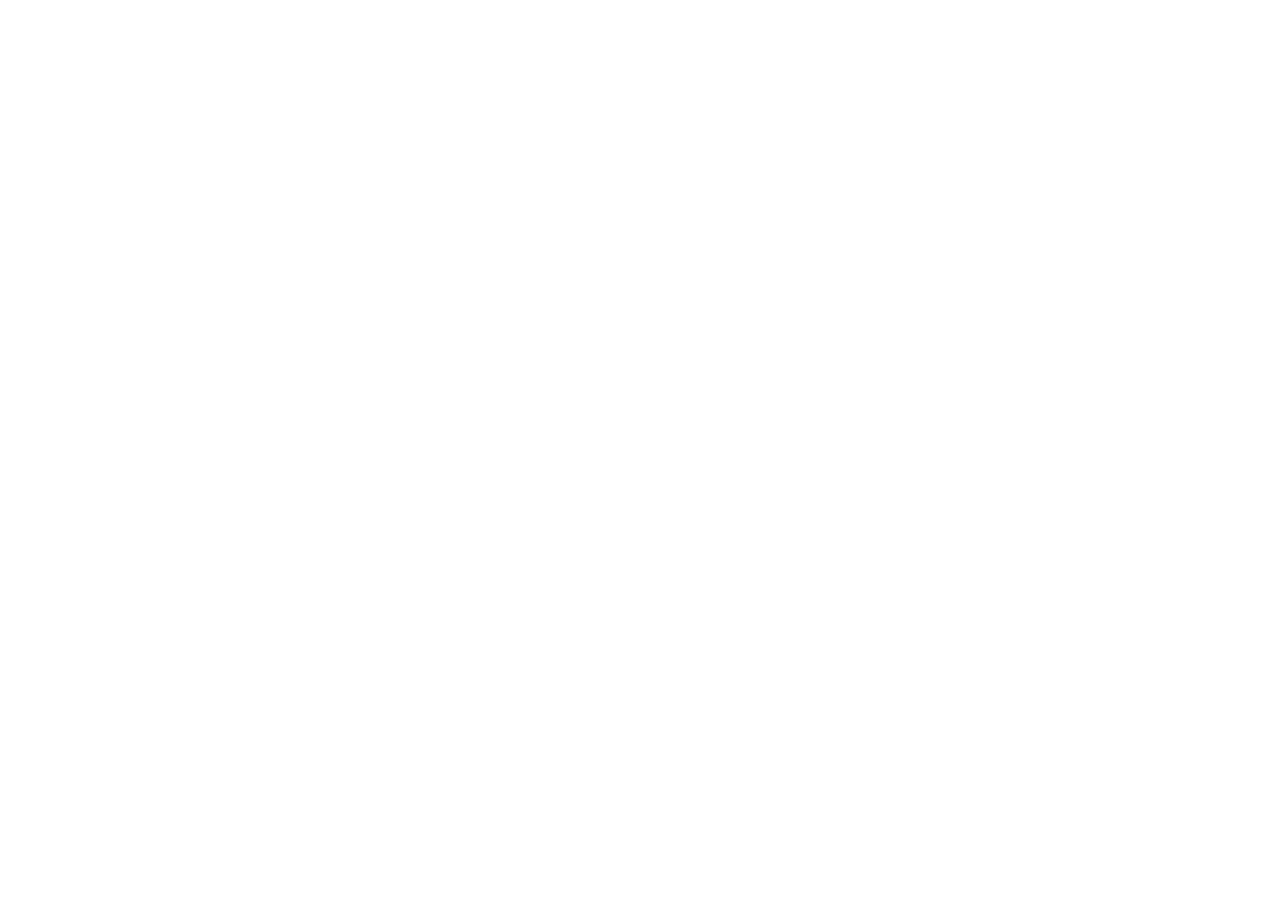
==== index.html @ abff8488 "Initial commit" ====
<!DOCTYPE html>
<html lang="en">
  <head>
    <meta charset="UTF-8" />
    <meta name="viewport" content="width=device-width, initial-scale=1.0" />
    <title>My Portfolio</title>
  </head>
  <body></body>
</html>
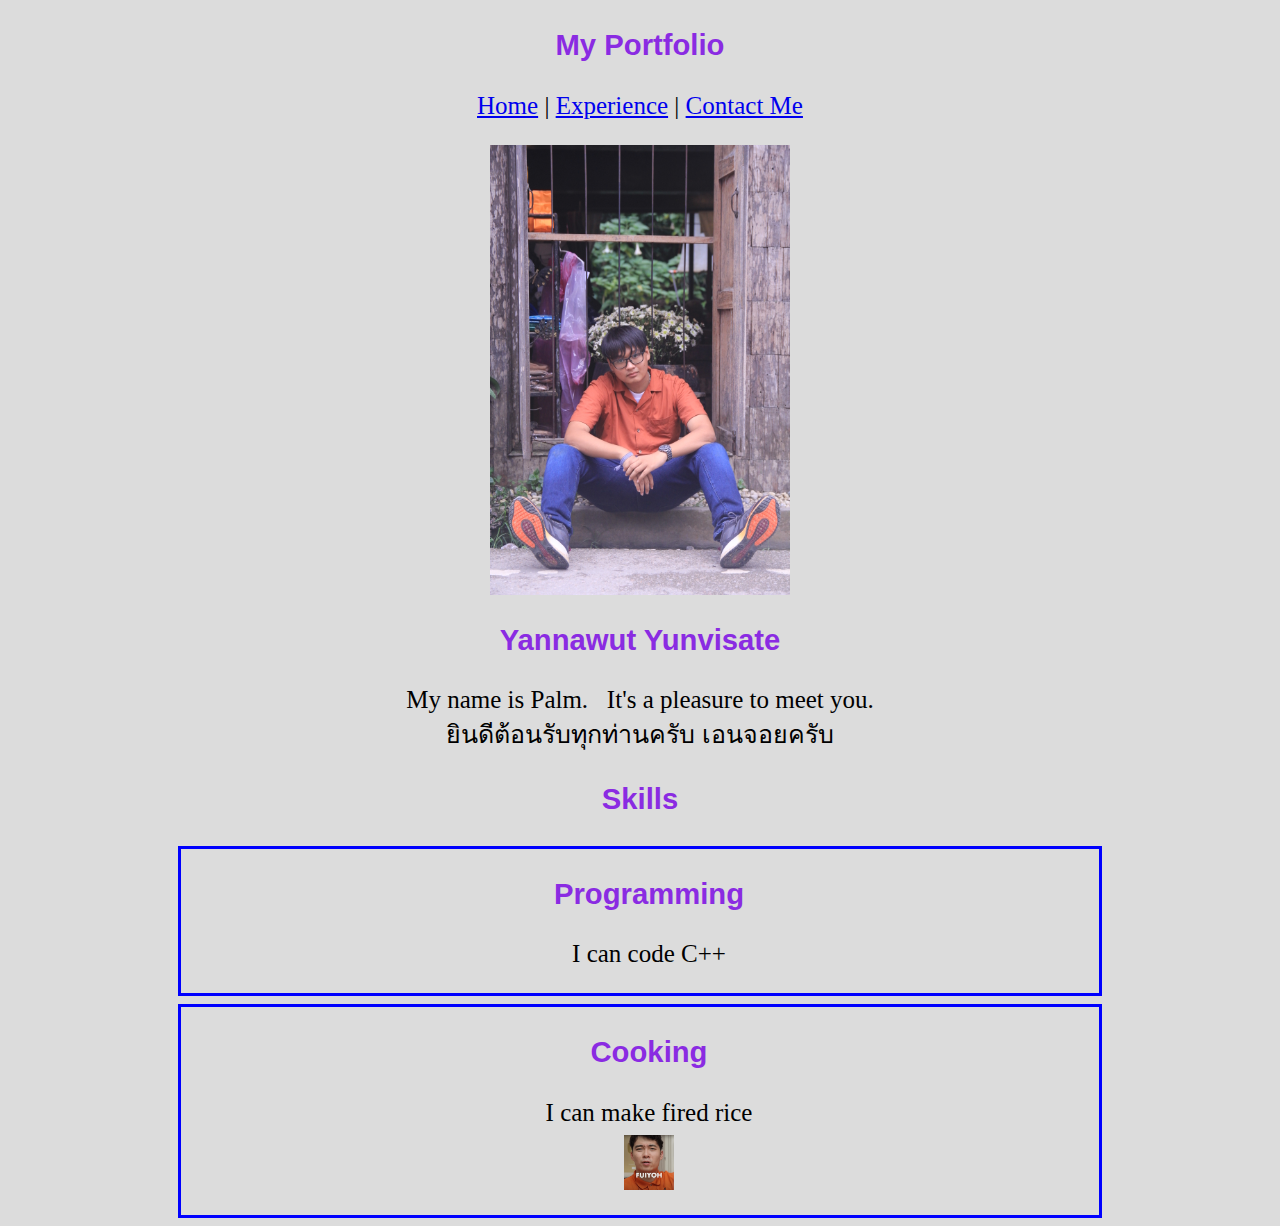
==== commit 3dfa851e: "Updated 23062202" ====
--- a/index.html
+++ b/index.html
@@ -1,9 +1,46 @@
 <!DOCTYPE html>
-<html lang="en">
+<html style="font-size: 25px; font-style: Arial" lang="en">
   <head>
     <meta charset="UTF-8" />
     <meta name="viewport" content="width=device-width, initial-scale=1.0" />
-    <title>My Portfolio</title>
+    <link rel="stylesheet" href="style.css" />
+    <title style="text-align: center">My Portfolio</title>
   </head>
-  <body></body>
+  <body style="background-color: gainsboro">
+    <h3>My Portfolio</h3>
+    <p style="text-align: center">
+      <a href="index.html">Home</a>
+      |
+      <a href="experience.html">Experience</a>
+      |
+      <a href="contact.html">Contact Me</a>
+    </p>
+    <img src="/images/profile.JPG" width="300px" class="profile-pic" />
+    <h3 class="skill-header">Yannawut Yunvisate</h3>
+    <p style="text-align: center">
+      My name is Palm. &nbsp; It's a pleasure to meet you. <br />
+      ยินดีต้อนรับทุกท่านครับ เอนจอยครับ
+    </p>
+    <h3>Skills</h3>
+    <div class="skill-container">
+      <h3 class="skill-header">Programming</h3>
+      <p>I can code C++<br /></p>
+    </div>
+    <div class="skill-container">
+      <h3 class="skill-header">Cooking</h3>
+      <p>
+        I can make fired rice
+        <img
+          src="/images/uncle-roger-e1600851352165.webp"
+          width="50px"
+          style="
+            padding-top: 8px;
+            margin-left: auto;
+            margin-right: auto;
+            display: block;
+          "
+        />
+      </p>
+    </div>
+  </body>
 </html>
--- a/style.css
+++ b/style.css
@@ -0,0 +1,30 @@
+h3 {
+  color: blueviolet;
+  font-family: Arial, sans-serif;
+  text-align: center;
+}
+
+.profile-pic {
+  margin-left: auto;
+  margin-right: auto;
+  display: block;
+}
+
+.link-header {
+  text-align: center;
+  display: block;
+}
+
+.skill-header {
+  text-align: center;
+}
+
+.skill-container {
+  border: solid blue;
+  text-align: center;
+  width: 900px;
+  margin-left: auto;
+  margin-right: auto;
+  margin-bottom: 8px;
+  padding-left: 18px;
+}
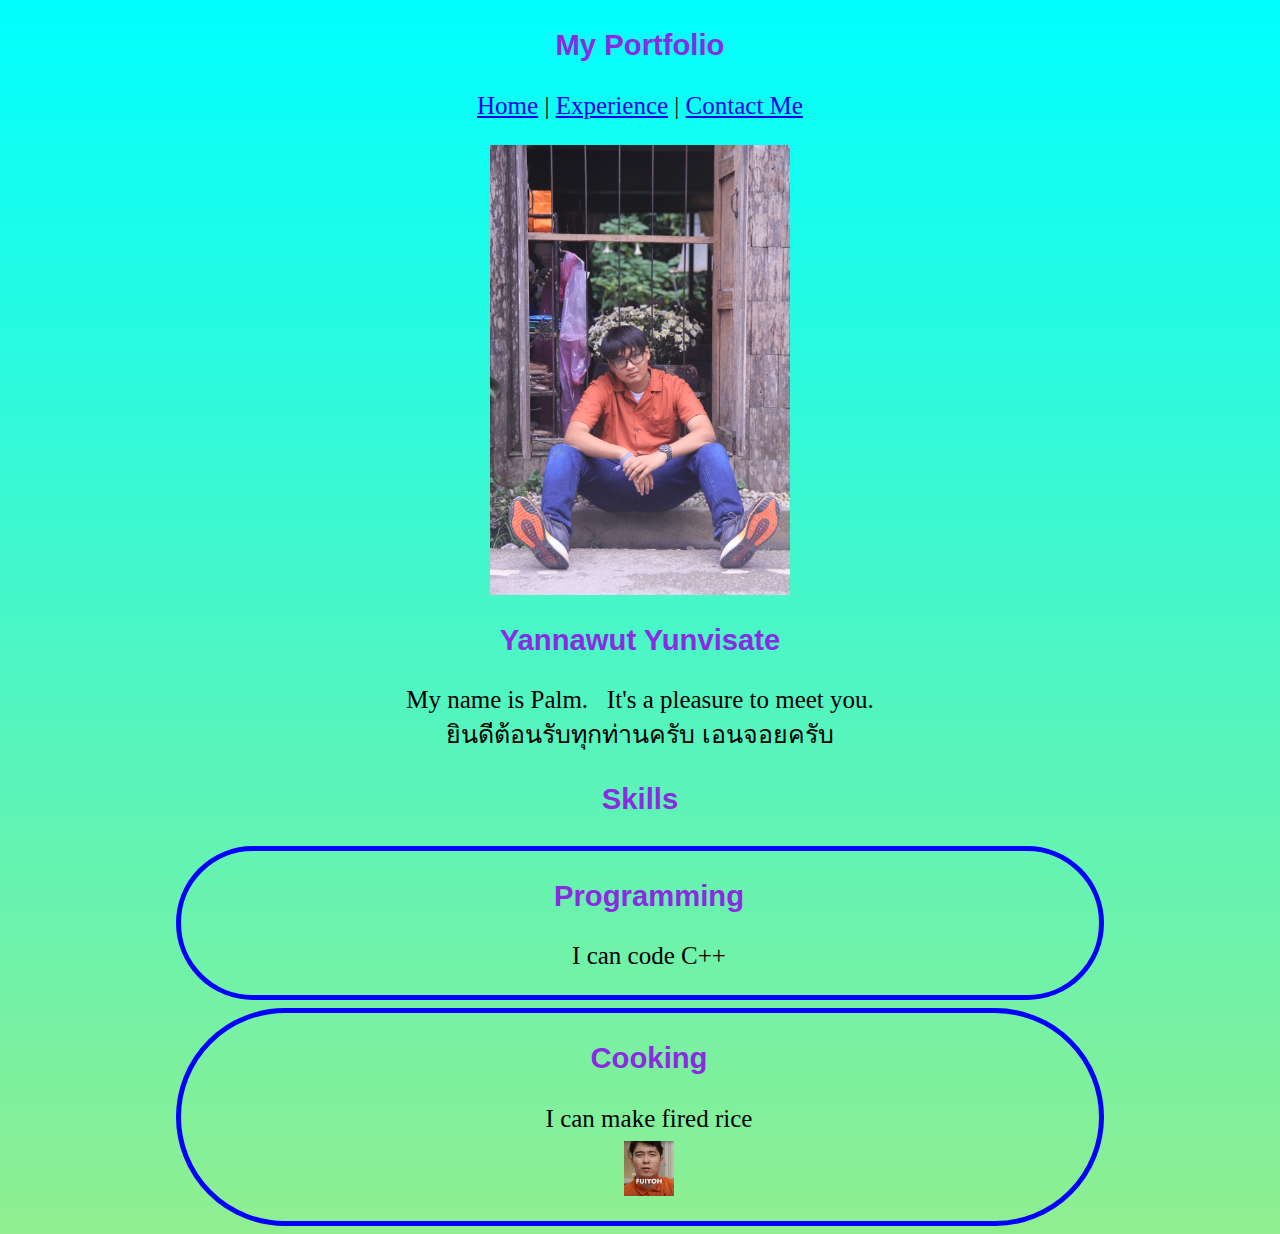
==== commit 5e221714: "Appearance Updated" ====
--- a/index.html
+++ b/index.html
@@ -6,7 +6,7 @@
     <link rel="stylesheet" href="style.css" />
     <title style="text-align: center">My Portfolio</title>
   </head>
-  <body style="background-color: gainsboro">
+  <body style="background-image: linear-gradient(cyan, lightgreen)">
     <h3>My Portfolio</h3>
     <p style="text-align: center">
       <a href="index.html">Home</a>
@@ -15,7 +15,7 @@
       |
       <a href="contact.html">Contact Me</a>
     </p>
-    <img src="/images/profile.JPG" width="300px" class="profile-pic" />
+    <img src="images/profile.JPG" width="300px" class="profile-pic" />
     <h3 class="skill-header">Yannawut Yunvisate</h3>
     <p style="text-align: center">
       My name is Palm. &nbsp; It's a pleasure to meet you. <br />
@@ -31,7 +31,7 @@
       <p>
         I can make fired rice
         <img
-          src="/images/uncle-roger-e1600851352165.webp"
+          src="images/uncle-roger-e1600851352165.webp"
           width="50px"
           style="
             padding-top: 8px;
--- a/style.css
+++ b/style.css
@@ -20,7 +20,8 @@
 }
 
 .skill-container {
-  border: solid blue;
+  border: solid 5px blue;
+  border-radius: 200px;
   text-align: center;
   width: 900px;
   margin-left: auto;
@@ -28,3 +29,7 @@
   margin-bottom: 8px;
   padding-left: 18px;
 }
+
+#grad {
+  background-image: linear-gradient(cyan, lightgreen);
+}
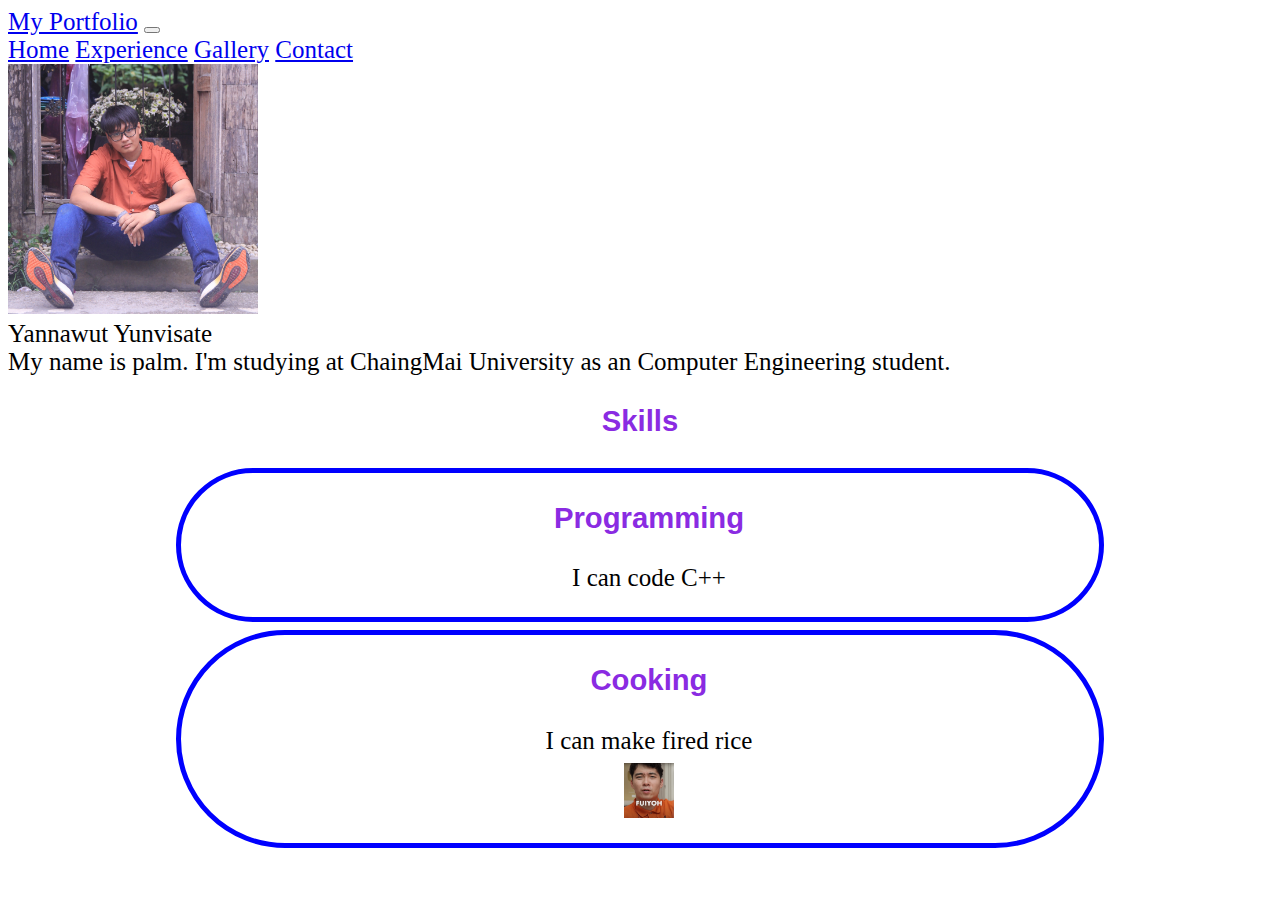
==== commit e43f0a7e: "Included bootstrap" ====
--- a/index.html
+++ b/index.html
@@ -5,22 +5,74 @@
     <meta name="viewport" content="width=device-width, initial-scale=1.0" />
     <link rel="stylesheet" href="style.css" />
     <title style="text-align: center">My Portfolio</title>
+    <link
+      href="https://cdn.jsdelivr.net/npm/bootstrap@5.3.0/dist/css/bootstrap.min.css"
+      rel="stylesheet"
+      integrity="sha384-9ndCyUaIbzAi2FUVXJi0CjmCapSmO7SnpJef0486qhLnuZ2cdeRhO02iuK6FUUVM"
+      crossorigin="anonymous"
+    />
+    <script
+      src="https://cdn.jsdelivr.net/npm/bootstrap@5.3.0/dist/js/bootstrap.bundle.min.js"
+      integrity="sha384-geWF76RCwLtnZ8qwWowPQNguL3RmwHVBC9FhGdlKrxdiJJigb/j/68SIy3Te4Bkz"
+      crossorigin="anonymous"
+    ></script>
   </head>
-  <body style="background-image: linear-gradient(cyan, lightgreen)">
-    <h3>My Portfolio</h3>
-    <p style="text-align: center">
-      <a href="index.html">Home</a>
-      |
-      <a href="experience.html">Experience</a>
-      |
-      <a href="contact.html">Contact Me</a>
-    </p>
-    <img src="images/profile.JPG" width="300px" class="profile-pic" />
-    <h3 class="skill-header">Yannawut Yunvisate</h3>
-    <p style="text-align: center">
-      My name is Palm. &nbsp; It's a pleasure to meet you. <br />
-      ยินดีต้อนรับทุกท่านครับ เอนจอยครับ
-    </p>
+  <body>
+    <nav
+      class="navbar navbar-expand-lg bg-body-tertiary bg-dark border-bottom border-bottom-dark"
+      data-bs-theme="dark"
+    >
+      <div class="container-fluid">
+        <a class="navbar-brand" href="#">My Portfolio</a>
+        <button
+          class="navbar-toggler"
+          type="button"
+          data-bs-toggle="collapse"
+          data-bs-target="#navbarNavAltMarkup"
+          aria-controls="navbarNavAltMarkup"
+          aria-expanded="false"
+          aria-label="Toggle navigation"
+        >
+          <span class="navbar-toggler-icon"></span>
+        </button>
+        <div class="collapse navbar-collapse" id="navbarNavAltMarkup">
+          <div class="navbar-nav">
+            <a
+              class="nav-link active d-none d-sm-block"
+              aria-current="page"
+              href="index.html"
+              >Home</a
+            >
+            <a class="nav-link d-none d-sm-block" href="experience.html"
+              >Experience</a
+            >
+            <a class="nav-link d-none d-sm-block" href="gallery.html"
+              >Gallery</a
+            >
+            <a class="nav-link d-none d-sm-block" href="contact.html"
+              >Contact</a
+            >
+          </div>
+        </div>
+      </div>
+    </nav>
+    <div class="p-2">
+      <div class="d-flex gap-2 align-items-center">
+        <img
+          src="images/profile.JPG"
+          width="250rem"
+          height="250rem"
+          class="rounded-circle p-1 border border-1 rounded-1"
+        />
+        <div>
+          <div class="fw-bold">Yannawut Yunvisate</div>
+          <div class="text-opacity-60 text-secondary" style="max-width: 150rem">
+            My name is palm. I'm studying at ChaingMai University as an Computer
+            Engineering student.
+          </div>
+        </div>
+      </div>
+    </div>
     <h3>Skills</h3>
     <div class="skill-container">
       <h3 class="skill-header">Programming</h3>
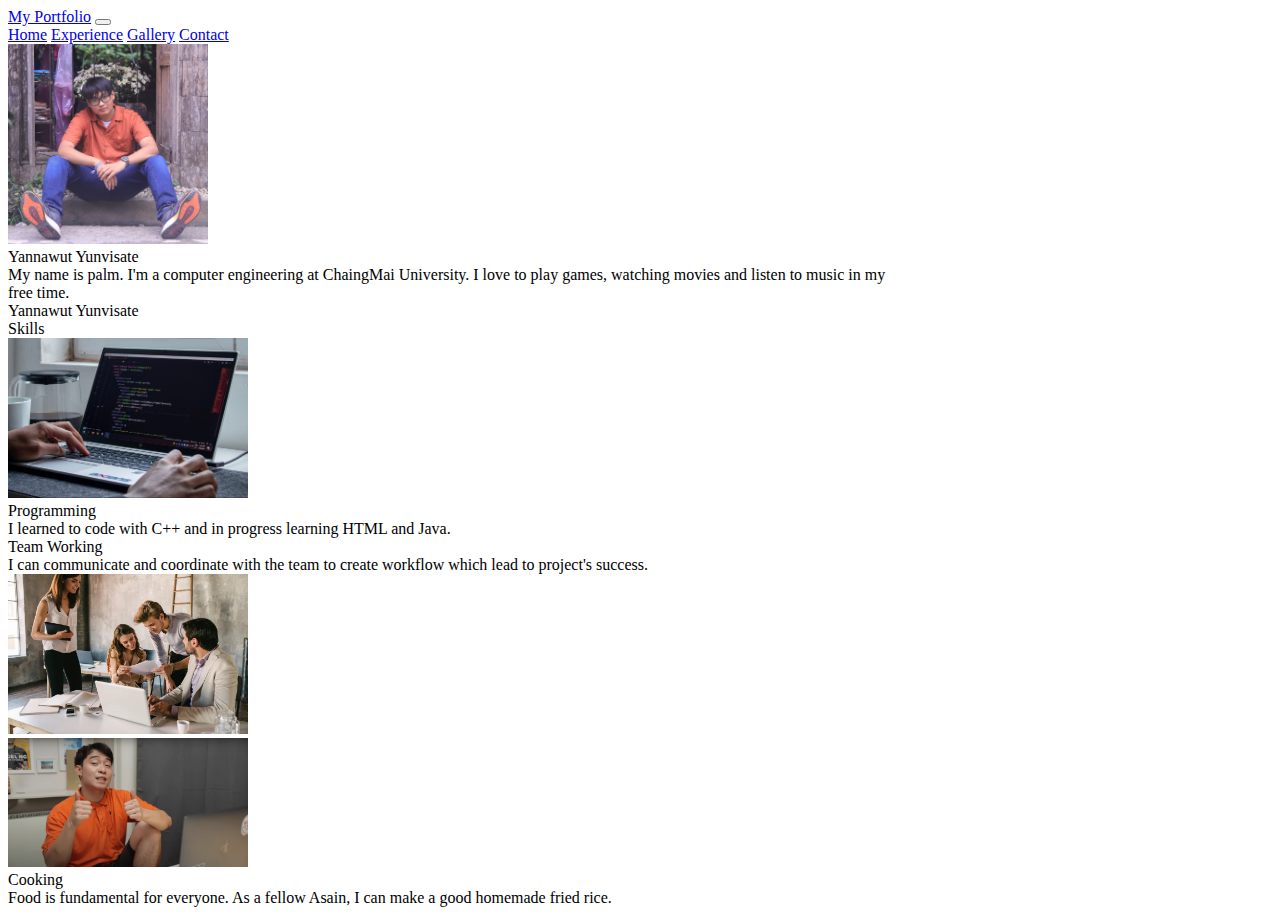
==== commit 9a3fb507: "230628" ====
--- a/index.html
+++ b/index.html
@@ -1,5 +1,5 @@
 <!DOCTYPE html>
-<html style="font-size: 25px; font-style: Arial" lang="en">
+<html style="font-style: Arial" lang="en">
   <head>
     <meta charset="UTF-8" />
     <meta name="viewport" content="width=device-width, initial-scale=1.0" />
@@ -37,62 +37,111 @@
         </button>
         <div class="collapse navbar-collapse" id="navbarNavAltMarkup">
           <div class="navbar-nav">
-            <a
-              class="nav-link active d-none d-sm-block"
-              aria-current="page"
-              href="index.html"
+            <a class="nav-link active" aria-current="page" href="index.html"
               >Home</a
             >
-            <a class="nav-link d-none d-sm-block" href="experience.html"
-              >Experience</a
-            >
-            <a class="nav-link d-none d-sm-block" href="gallery.html"
-              >Gallery</a
-            >
-            <a class="nav-link d-none d-sm-block" href="contact.html"
-              >Contact</a
-            >
+            <a class="nav-link" href="experience.html">Experience</a>
+            <a class="nav-link" href="gallery.html">Gallery</a>
+            <a class="nav-link" href="contact.html">Contact</a>
           </div>
         </div>
       </div>
     </nav>
-    <div class="p-2">
-      <div class="d-flex gap-2 align-items-center">
-        <img
-          src="images/profile.JPG"
-          width="250rem"
-          height="250rem"
-          class="rounded-circle p-1 border border-1 rounded-1"
-        />
+    <div
+      class="d-flex justify-content-center align-items-center mx-auto gap-3 p-2"
+      style="max-width: 900px"
+    >
+      <div class="d-flex gap-2">
         <div>
-          <div class="fw-bold">Yannawut Yunvisate</div>
-          <div class="text-opacity-60 text-secondary" style="max-width: 150rem">
-            My name is palm. I'm studying at ChaingMai University as an Computer
-            Engineering student.
+          <img
+            src="images/profile.JPG"
+            width="200rem"
+            height="200rem"
+            class="rounded-circle p-1 rounded-1"
+          />
+        </div>
+
+        <div class="d-flex d-none d-sm-block">
+          <div class="display-5 mb-3 fs-1">Yannawut Yunvisate</div>
+          <div
+            class="text-secondary d-none d-sm-block"
+            style="max-width: 150rem"
+          >
+            My name is palm. I'm a computer engineering at ChaingMai University.
+            I love to play games, watching movies and listen to music in my free
+            time.
           </div>
         </div>
       </div>
     </div>
-    <h3>Skills</h3>
-    <div class="skill-container">
-      <h3 class="skill-header">Programming</h3>
-      <p>I can code C++<br /></p>
-    </div>
-    <div class="skill-container">
-      <h3 class="skill-header">Cooking</h3>
-      <p>
-        I can make fired rice
-        <img
-          src="images/uncle-roger-e1600851352165.webp"
-          width="50px"
-          style="
-            padding-top: 8px;
-            margin-left: auto;
-            margin-right: auto;
-            display: block;
-          "
-        />
-      </p>
+    <div class="display-5 d-sm-none text-center my-3">Yannawut Yunvisate</div>
+    <div class="fw-bold fs-4 p-2 text-center">Skills</div>
+    <div
+      class="mx-auto px-3 justify-content-center align-items-center"
+      style="max-width: 800px"
+    >
+      <div>
+        <div
+          class="border rounded d-flex align-items-center shadow-sm mb-4 me-auto"
+          style="max-width: 40rem"
+        >
+          <div class="rounded-start d-none d-sm-block">
+            <img
+              src="images/Coding.jpeg"
+              class="rounded-start d-none d-sm-block"
+              style="max-width: 15rem; object-fit: cover"
+            />
+          </div>
+          <div class="p-1">
+            <div class="fw-semibold fs-5">Programming</div>
+            <span class="text-secondary">
+              I learned to code with C++ and in progress learning HTML and Java.
+            </span>
+          </div>
+        </div>
+      </div>
+
+      <div
+        class="d-flex border rounded mb-4 shadow-sm align-items-center ms-auto"
+        style="max-width: 40rem"
+      >
+        <div class="p-1">
+          <div class="fw-semibold fs-5">Team Working</div>
+          <div class="text-secondary">
+            I can communicate and coordinate with the team to create workflow
+            which lead to project's success.
+          </div>
+        </div>
+        <div class="rounded-end d-flex flex-row-reverse ms-auto">
+          <img
+            src="images/teamwork.webp"
+            class="rounded-end d-none d-sm-block"
+            style="max-width: 15rem; object-fit: cover"
+          />
+        </div>
+      </div>
+
+      <div>
+        <div
+          class="border rounded d-flex align-items-center shadow-sm mb-4 me-auto"
+          style="max-width: 40rem"
+        >
+          <div class="rounded-start d-none d-sm-block">
+            <img
+              src="images/uncle-roger-approve.png"
+              class="rounded-start d-none d-sm-block"
+              style="max-width: 15rem; object-fit: contain"
+            />
+          </div>
+          <div class="p-1">
+            <div class="fw-semibold fs-5">Cooking</div>
+            <span class="text-secondary">
+              Food is fundamental for everyone. As a fellow Asain, I can make a
+              good homemade fried rice.
+            </span>
+          </div>
+        </div>
+      </div>
     </div>
   </body>
 </html>
